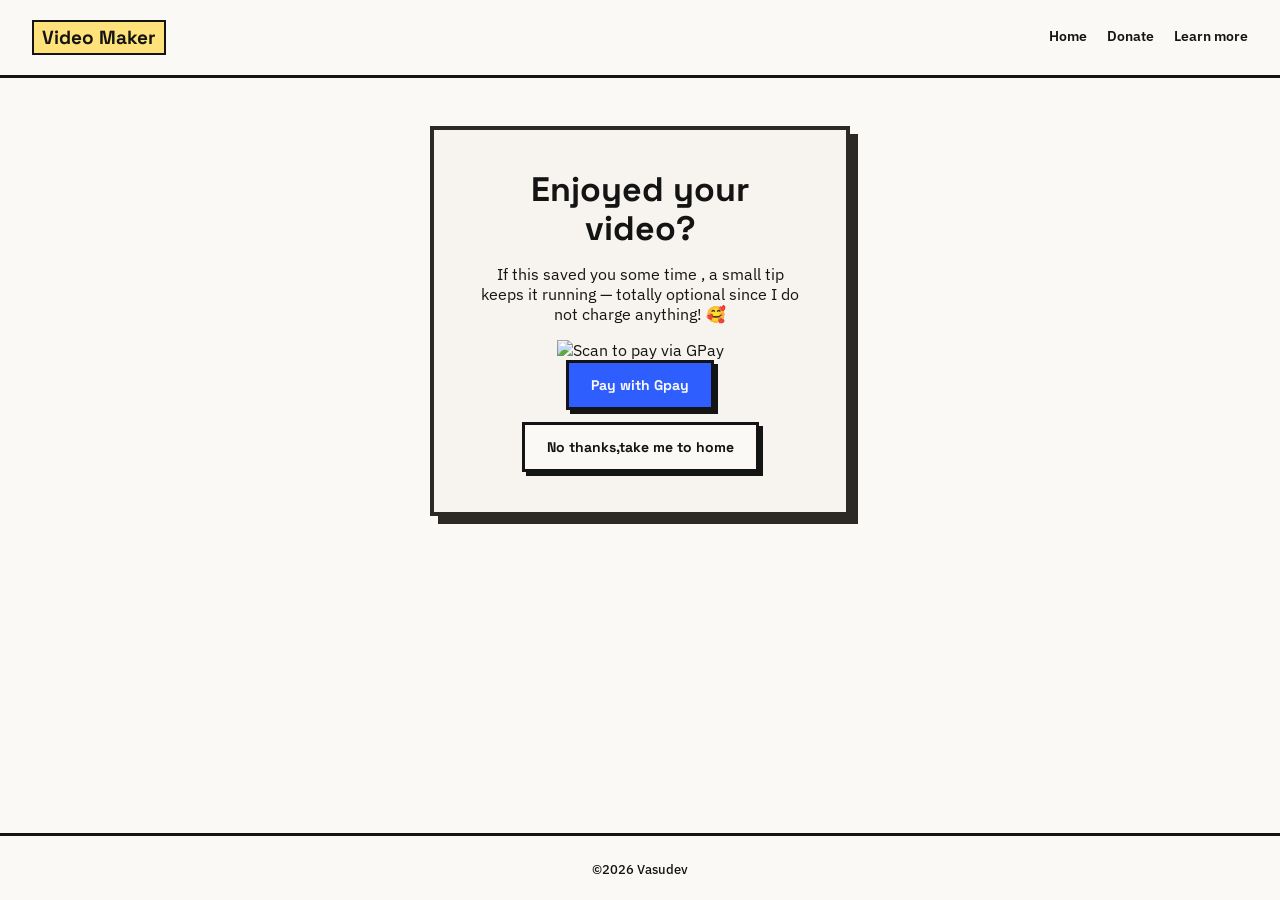
==== frontend/donate.html @ 3501c512 "New features, Better frontend" ====
<!DOCTYPE html>
<html>
<head>
    <title>Support This project</title>
    <link rel="stylesheet" href="style.css">
    <meta charset="UTF-8">
    <meta name="viewport" content="width=device-width,initial-scale=1.0">
</head>

<body>

    <header class="topBar">
        <span class="siteName">Video Maker</span>
        <nav class="navLinks">
            <a href="/">Home</a>
            <a href="donate">Donate</a>
            <a href="Readme">Learn more</a>
        </nav>
    </header>

    <main class="donate-page">
        <section class="donate-card">
            <h1>Enjoyed your video?</h1>
            <p>If this saved you some time , a small tip keeps it running &mdash; totally optional since I do not charge anything! 🥰</p>

            <div class="qr-box">
                <img src="assets/qr-image.jpeg" alt="Scan to pay via GPay" class="qr-image">
            </div>

            <div class="actions">
                <a class="btn btn--primary" href="upi://pay?pa=UPI_ID&pn=Name&cu=INR">Pay with Gpay</a>
                <a class="btn btn--secondary" href="/">No thanks,take me to home</a>
            </div>
        </section>
    </main>

    <footer class="bottomBar">
        <span>&copy;2026 Vasudev</span>
    </footer>
</body>
</html>
---- frontend/style.css ----
@import url('https://fonts.googleapis.com/css2?family=Space+Grotesk:wght@500;600;700&family=IBM+Plex+Sans:wght@400;500;600&display=swap');

* {
    box-sizing: border-box;
}

body {
    background-color: #faf9f5;
    font-family: 'IBM Plex Sans', -apple-system, BlinkMacSystemFont, sans-serif;
    color: #141414;
    margin: 0;
    display: flex;
    flex-direction: column;
    align-items: center;
    min-height: 100vh;
}

/* ---------- Header ---------- */

.topBar {
    width: 100%;
    padding: 20px 32px;
    background-color: #faf9f5;
    border-bottom: 3px solid #141414;
    display: flex;
    justify-content: space-between;
    align-items: center;
    position: sticky;
    top: 0;
    flex-wrap: wrap;
    gap: 8px;
    z-index: 10;
}

.siteName {
    font-family: 'Space Grotesk', sans-serif;
    font-size: 19px;
    font-weight: 700;
    color: #141414;
    background-color: #ffe27a;
    padding: 3px 8px;
    border: 2px solid #141414;
}

.navLinks {
    display: flex;
    gap: 20px;
}

.navLinks a {
    color: #141414;
    text-decoration: none;
    font-size: 14px;
    font-weight: 600;
    padding-bottom: 2px;
    border-bottom: 2px solid transparent;
    transition: border-color 0.15s, color 0.15s;
}

.navLinks a:hover,
.navLinks a:focus-visible {
    border-color: #2f5eff;
    color: #2f5eff;
}

/* ---------- Footer ---------- */

.bottomBar {
    width: 100%;
    padding: 22px;
    margin-top: auto;
    border-top: 3px solid #141414;
    text-align: center;
}

.bottomBar span {
    font-size: 13px;
    font-weight: 500;
    color: #141414;
}

/* ---------- Shared page shell ---------- */

main {
    width: 100%;
    max-width: 620px;
    padding: 56px 24px;
    display: flex;
    flex-direction: column;
    align-items: center;
}

h1 {
    font-family: 'Space Grotesk', sans-serif;
    font-size: 34px;
    font-weight: 700;
    color: #141414;
    margin: 0 0 14px 0;
    text-align: center;
    line-height: 1.15;
}

.subtitle {
    color: #4a4a46;
    font-size: 16px;
    margin: 0 0 32px 0;
    text-align: center;
    max-width: 360px;
    line-height: 1.6;
}

/* ---------- Landing / welcome ---------- */

.welcome {
    display: flex;
    flex-direction: column;
    align-items: center;
    text-align: center;
    padding-top: 12px;
}

.heroIcon {
    font-size: 40px;
    margin-bottom: 18px;
    width: 76px;
    height: 76px;
    display: flex;
    align-items: center;
    justify-content: center;
    background-color: #2f5eff;
    border: 3px solid #141414;
    box-shadow: 5px 5px 0 #141414;
}

#getStartedButton {
    background-color: #ffe27a;
    border: 3px solid #141414;
    border-radius: 0;
    text-decoration: none;
    color: #141414;
    font-family: 'Space Grotesk', sans-serif;
    font-weight: 700;
    font-size: 15px;
    padding: 15px 32px;
    box-shadow: 5px 5px 0 #141414;
    transition: transform 0.1s, box-shadow 0.1s;
}

#getStartedButton:hover,
#getStartedButton:focus-visible {
    transform: translate(2px, 2px);
    box-shadow: 3px 3px 0 #141414;
}

/* ---------- Buttons (shared) ---------- */

.btn {
    display: inline-block;
    padding: 13px 22px;
    border: 3px solid #141414;
    border-radius: 0;
    font-family: 'Space Grotesk', sans-serif;
    font-size: 14px;
    font-weight: 700;
    cursor: pointer;
    text-decoration: none;
    text-align: center;
    box-shadow: 4px 4px 0 #141414;
    transition: transform 0.1s, box-shadow 0.1s;
}

.btn:hover,
.btn:focus-visible {
    transform: translate(2px, 2px);
    box-shadow: 2px 2px 0 #141414;
}

.btn--primary {
    background-color: #2f5eff;
    color: #faf9f5;
}

.btn--secondary {
    background-color: #faf9f5;
    color: #141414;
}

/* ---------- Upload page ---------- */

.upload-page {
    align-items: stretch;
}

.uploads {
    display: flex;
    flex-direction: column;
    gap: 20px;
    background-color: #ffffff;
    padding: 30px;
    border: 3px solid #141414;
    box-shadow: 6px 6px 0 #141414;
    width: 100%;
    margin-top: 24px;
}

.fileGroup {
    display: flex;
    flex-direction: column;
    gap: 8px;
}

.fileGroup > span {
    font-family: 'Space Grotesk', sans-serif;
    font-size: 13px;
    font-weight: 600;
    color: #141414;
}

input[type="file"] {
    display: none;
}

.fileLabel {
    padding: 13px 14px;
    background-color: #faf9f5;
    border: 2px solid #141414;
    border-radius: 0;
    cursor: pointer;
    display: inline-block;
    font-size: 14px;
    font-weight: 500;
    color: #141414;
    transition: background-color 0.15s;
}

.fileLabel:hover,
.fileLabel:focus-visible {
    background-color: #ffe27a;
}

#status {
    color: #4a4a46;
    font-size: 14px;
    margin-top: 18px;
    text-align: center;
    min-height: 20px;
}

.upload-page > .btn {
    margin-top: 26px;
    align-self: center;
}

#download {
    margin-top: 14px;
    display: flex;
    justify-content: center;
}

/* ---------- Generate page ---------- */

.generate-page {
    align-items: stretch;
}

.status-panel {
    background-color: #ffffff;
    border: 3px solid #141414;
    box-shadow: 6px 6px 0 #141414;
    padding: 40px 32px;
    display: flex;
    justify-content: center;
    margin-top: 12px;
}

.state {
    display: flex;
    flex-direction: column;
    align-items: center;
    text-align: center;
    gap: 18px;
    width: 100%;
}

.state p {
    font-size: 16px;
    color: #141414;
    margin: 0;
    line-height: 1.6;
    max-width: 340px;
}

.spinner {
    width: 42px;
    height: 42px;
    border: 4px solid #141414;
    border-top-color: #2f5eff;
    animation: spin 0.8s linear infinite;
}

@keyframes spin {
    to { transform: rotate(360deg); }
}

.previw-player {
    width: 100%;
    max-width: 460px;
    border: 3px solid #141414;
    background-color: #141414;
}

.actions {
    display: flex;
    gap: 12px;
    flex-wrap: wrap;
    justify-content: center;
}

.error-message {
    color: #ff4b3e;
    font-weight: 600;
    padding: 8px 12px;
    border: 2px solid #ff4b3e;
}

/* ---------- Accessibility ---------- */

a:focus-visible,
button:focus-visible,
.fileLabel:focus-visible {
    outline: 3px solid #2f5eff;
    outline-offset: 2px;
}

@media (prefers-reduced-motion: reduce) {
    .spinner {
        animation: none;
    }
    #getStartedButton,
    .btn {
        transition: none;
    }
}

/* ---------- Responsive ---------- */

@media (max-width: 600px) {
    main {
        padding: 40px 16px;
    }

    .topBar {
        padding: 16px 20px;
    }

    h1 {
        font-size: 27px;
    }

    .subtitle {
        font-size: 15px;
        max-width: 100%;
    }

    .uploads,
    .status-panel {
        padding: 22px;
    }

    .btn,
    #getStartedButton {
        width: 100%;
    }

    .actions {
        flex-direction: column;
        width: 100%;
    }
}

@media (max-width: 360px) {
    .siteName {
        font-size: 16px;
    }

    h1 {
        font-size: 23px;
    }
}


[hidden] {
    display: none !important;
}

.donate-page {
    display: flex;
    justify-content: center;
    padding: 3rem 1.5rem;
}

.donate-card {
    background-color: #f7f4ef;
    border: 4px solid #2d2a26;
    box-shadow: 8px 8px 0 #2d2a26;
    padding: 2.5rem;
    max-width: 420px;
    text-align: center;
}

.selectedFile {
    display: block;
    margin-top: 8px;
    font-size: 14px;
    opacity: 0.7;
    overflow: hidden;
    text-overflow: ellipsis;
    white-space: nowrap;
}
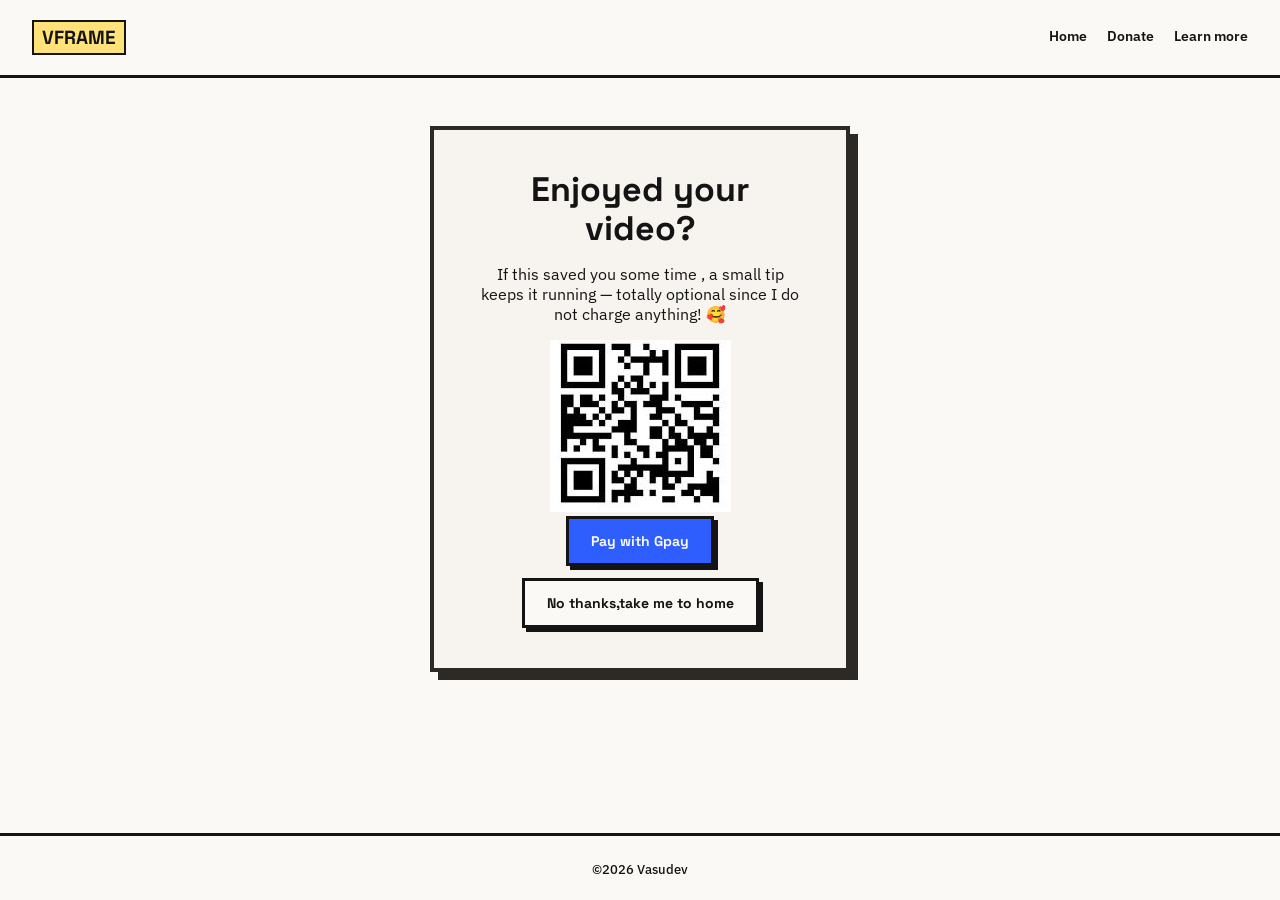
==== commit 64cf4713: "README UPDATE" ====
--- a/frontend/donate.html
+++ b/frontend/donate.html
@@ -10,7 +10,7 @@
 <body>
 
     <header class="topBar">
-        <span class="siteName">Video Maker</span>
+        <span class="siteName">VFRAME</span>
         <nav class="navLinks">
             <a href="/">Home</a>
             <a href="donate">Donate</a>
--- a/frontend/style.css
+++ b/frontend/style.css
@@ -2,6 +2,8 @@
 
 * {
     box-sizing: border-box;
+    user-select: none;
+    
 }
 
 body {
@@ -13,9 +15,13 @@
     flex-direction: column;
     align-items: center;
     min-height: 100vh;
-}
-
-/* ---------- Header ---------- */
+    height: 100%;
+    max-height: 100vh;
+    overflow: hidden;
+    
+}
+
+
 
 .topBar {
     width: 100%;
@@ -63,7 +69,6 @@
     color: #2f5eff;
 }
 
-/* ---------- Footer ---------- */
 
 .bottomBar {
     width: 100%;
@@ -79,7 +84,6 @@
     color: #141414;
 }
 
-/* ---------- Shared page shell ---------- */
 
 main {
     width: 100%;
@@ -109,7 +113,6 @@
     line-height: 1.6;
 }
 
-/* ---------- Landing / welcome ---------- */
 
 .welcome {
     display: flex;
@@ -152,7 +155,6 @@
     box-shadow: 3px 3px 0 #141414;
 }
 
-/* ---------- Buttons (shared) ---------- */
 
 .btn {
     display: inline-block;
@@ -185,7 +187,6 @@
     color: #141414;
 }
 
-/* ---------- Upload page ---------- */
 
 .upload-page {
     align-items: stretch;
@@ -201,6 +202,7 @@
     box-shadow: 6px 6px 0 #141414;
     width: 100%;
     margin-top: 24px;
+    max-height: 80vh;
 }
 
 .fileGroup {
@@ -416,4 +418,20 @@
     overflow: hidden;
     text-overflow: ellipsis;
     white-space: nowrap;
+}
+
+.love-card {
+    background-color: #f7f4ef;
+    border: 4px solid #2d2a26;
+    box-shadow: 8px 8px 0 #2d2a26;
+    padding: 2.5rem;
+    max-width: 720px;
+    text-align: center;
+}
+
+.phone-tag {
+    display: block;
+    font-size: 10px;
+    font-weight: 600;
+    margin-bottom: 16px;
 }
